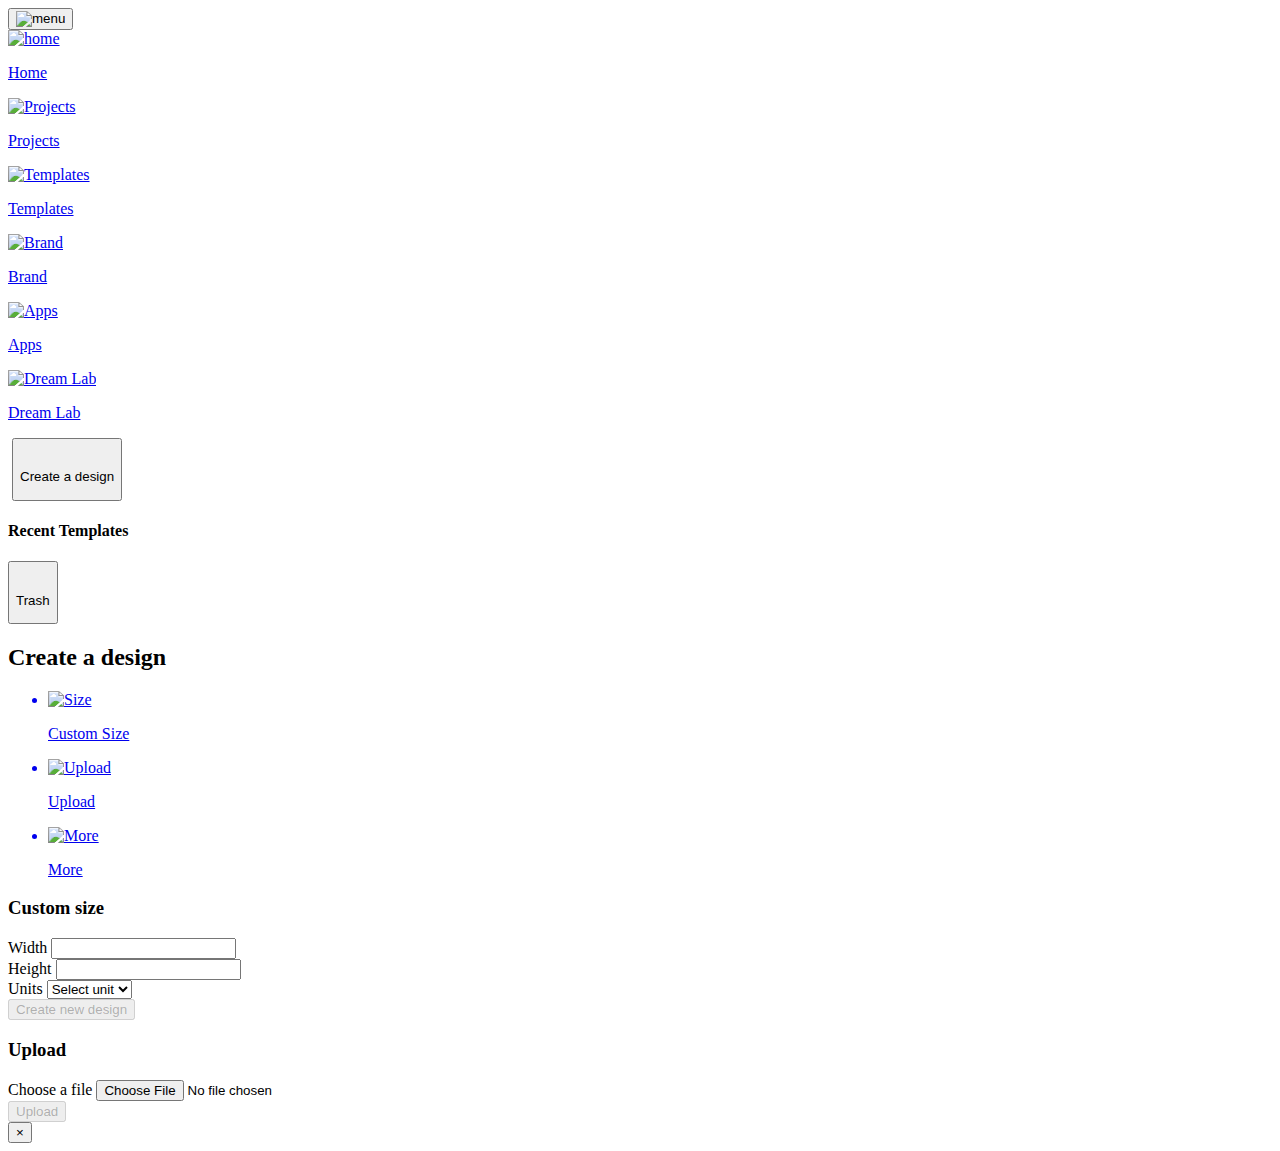
==== app/templates/Index.html @ d5574eb1 "Merge pull request #2 from Shrujal-Undhad/Main" ====
<!DOCTYPE html>
<html lang="en">
<head>
    <meta charset="UTF-8">
    <meta name="viewport" content="width=device-width, initial-scale=1.0">
    <title>Comnet Image Editor</title>
    <link rel="stylesheet" href="/ImageEditor/app/static/css/index.css">
    <link rel="preconnect" href="https://fonts.googleapis.com">
<link rel="preconnect" href="https://fonts.gstatic.com" crossorigin>
<link href="https://fonts.googleapis.com/css2?family=Roboto:ital,wght@0,100;0,300;0,400;0,500;0,700;0,900;1,100;1,300;1,400;1,500;1,700;1,900&display=swap" rel="stylesheet">
<script src="/ImageEditor/app/static/js/popup.js" defer></script>
</head>
<body>
    <div class="sidebar">
        <div class="header">
            <button>
                <img src="/ImageEditor/app/static/icons/menu.svg" alt="menu">
            </button>
        </div>
    
        <div class="sidebar-list">
            <div class="sidebar-item">
                <a href="https://www.google.com/">
                    <img src="/ImageEditor/app/static/icons/home.svg" alt="home">
                    <p>Home</p>
                </a>
            </div>
            <div class="sidebar-item">
                <a href="https://www.google.com/">
                    <img src="/ImageEditor/app/static/icons/folder.svg" alt="Projects">
                    <p>Projects</p>
                </a>
            </div>
            <div class="sidebar-item">
                <a href="https://www.google.com/">
                    <img  src="/ImageEditor/app/static/icons/layout.svg" alt="Templates">
                    <p>Templates</p>
                </a>
            </div>
            <div class="sidebar-item">
                <a href="https://www.google.com/">
                    <img src="/ImageEditor/app/static/icons/brand.svg" alt="Brand">
                    <p>Brand</p>
                </a>
            </div>
            <div class="sidebar-item">
                <a href="https://www.google.com/">
                    <img src="/ImageEditor/app/static/icons/ui-design.svg" alt="Apps">
                    <p>Apps</p>
                </a>
            </div>
            <div class="sidebar-item">
                <a href="https://www.google.com/">
                    <img src="/ImageEditor/app/static/icons/flask.svg" alt="Dream Lab">
                    <p>Dream Lab</p>
                </a>
            </div>
        </div>
    </div>
    
    <div class="middlebar">
        <div class="middlebar-header">
            <img src="/ImageEditor/app/static/logo/8439b51bb7a19f6e65ce1064bc37c197.svg" alt="">
            <button data-modal-target="#popup">
                <img style="width: 35px; display: inline;" src="/ImageEditor/app/static/icons/add_circle_24dp_E3E3E3_FILL0_wght400_GRAD0_opsz24.svg" alt="">
                <p>Create a design</p>
            </button>
        </div>
        <div class="recent">
            <div class="middlebar-recent">
                <h4>Recent Templates</h4>
            </div>
        </div>
        <div class="trash">
            <button>
                <img src="/ImageEditor/app/static/icons/delete_24dp_E3E3E3_FILL0_wght400_GRAD0_opsz24.svg" alt="">
                <p>Trash</p>
            </button>
            
        </div>
    </div>

    <div class="popup" id="popup">
        <div class="popup-sidebar">
            <div class="popup-sidebar-header">
                <h2>Create a design</h2>
            </div>
            <div class="popup-sidebar-main">
                <a href="#">
                    <ul>
                        <li data-target="#custom-size-content" >
                            <img src="/ImageEditor/app/static/icons/fit_page_24dp_E3E3E3_FILL0_wght400_GRAD0_opsz24.svg" alt="Size">
                            <p>Custom Size</p>
                        </li>
                        <li>
                            <img src="/ImageEditor/app/static/icons/upload_file_24dp_E3E3E3_FILL0_wght400_GRAD0_opsz24.svg" alt="Upload">
                            <p>Upload</p>
                        </li>
                        <li>
                            <img src="/ImageEditor/app/static/icons/more_horiz_24dp_E3E3E3_FILL0_wght400_GRAD0_opsz24.svg" alt="More">
                            <p>More</p>
                        </li>
                    </ul>
                </a>
            </div>
        </div>
        <div class="popup-main">
            <div class="popup-main-header">

                <div id="custom-size-content" class="custom-size-container hidden">
                    <h3>Custom size</h3>
                    <form class="custom-size-form" id="customSizeForm">
                        <div class="input-group">
                            <label for="width">Width</label>
                            <input type="number" id="width" name="width" placeholder="" required>
                        </div>
                
                        <div class="input-group">
                            <label for="height">Height</label>
                            <input type="number" id="height" name="height" placeholder="" required>
                        </div>
                
                        <div class="input-group">
                            <label for="units">Units</label>
                            <select id="units" name="units" required>
                                <option value="" disabled selected>Select unit</option>
                                <option value="px">px</option>
                                <option value="cm">cm</option>
                                <option value="in">in</option>
                            </select>
                        </div>
                
                        <button type="submit" class="submit-button" id="createButton" disabled>Create new design</button>
                    </form>
                </div>
                
                <div class="upload-container hidden">
                    <h3>Upload</h3>
                    <form action="">
                        <div class="input-group">
                            <label for="file">Choose a file</label>
                            <input type="file" id="file" name="file" required>
                        </div>
                
                        <button type="submit" class="submit-button" id="uploadButton" disabled>Upload</button>
                        
                    </form>
                </div>
                
            </div>
        </div>
        <div class="popup-end">
            <button data-close-button class="close-button">&times;</button>
        </div>
        
    </div>
    <div  id="overlay"></div>

    <div class="main">
        <div class="main-header">
            
        </div>
    </div>
</body>
</html>
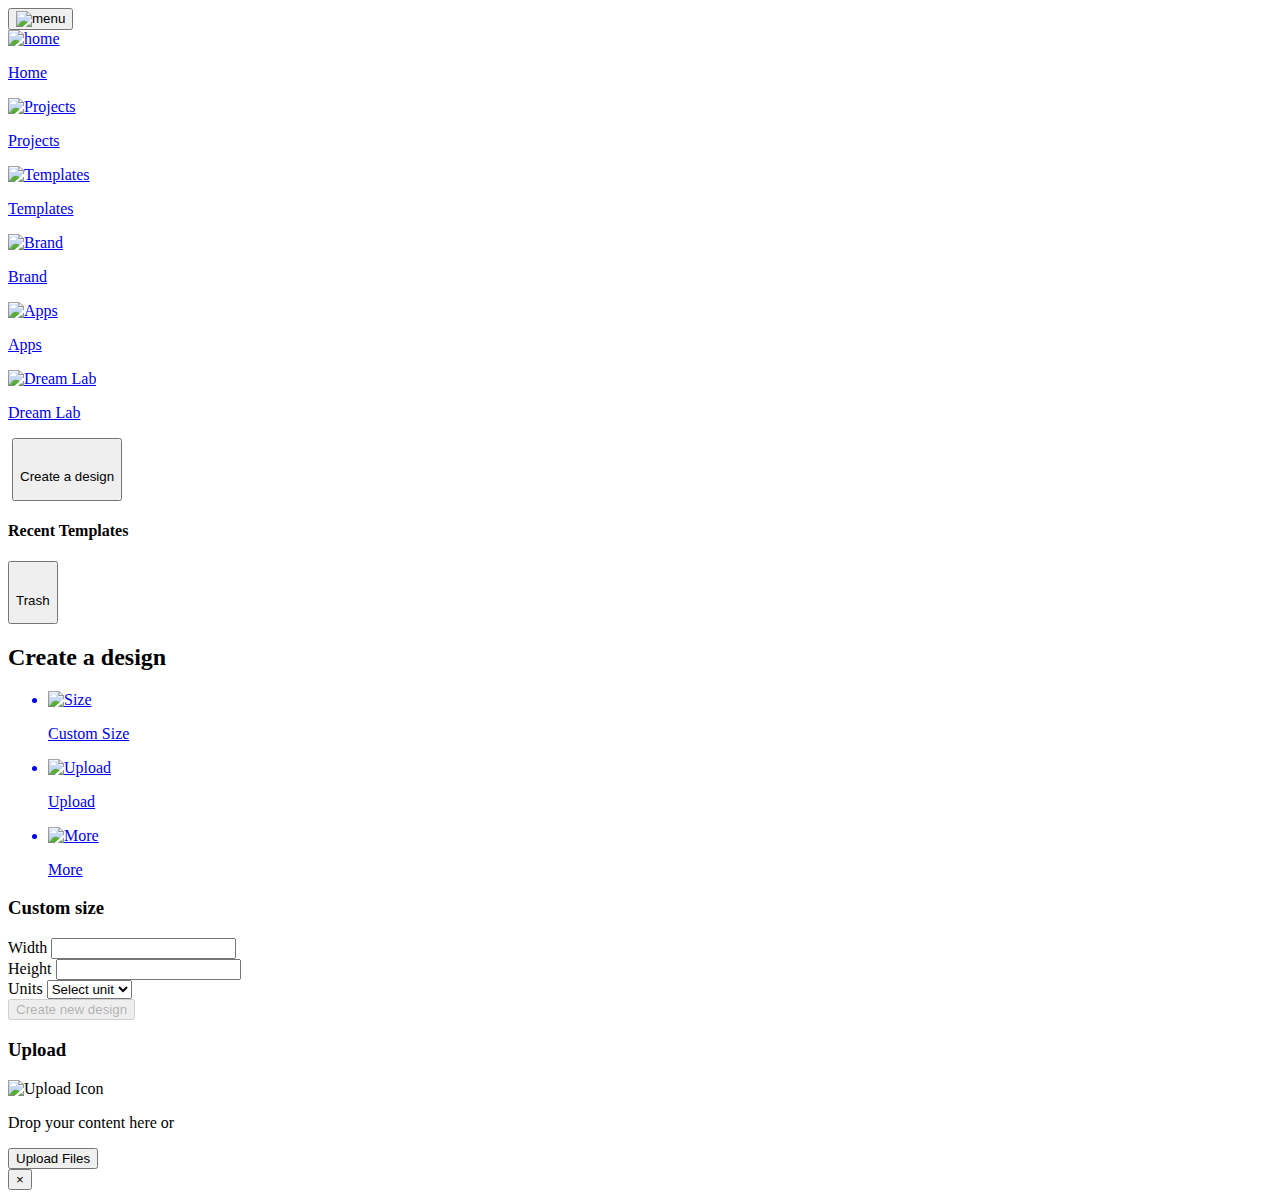
==== commit 1797f603: "Merge pull request #4 from Shrujal-Undhad/Main" ====
--- a/app/templates/Index.html
+++ b/app/templates/Index.html
@@ -6,9 +6,9 @@
     <title>Comnet Image Editor</title>
     <link rel="stylesheet" href="/ImageEditor/app/static/css/index.css">
     <link rel="preconnect" href="https://fonts.googleapis.com">
-<link rel="preconnect" href="https://fonts.gstatic.com" crossorigin>
-<link href="https://fonts.googleapis.com/css2?family=Roboto:ital,wght@0,100;0,300;0,400;0,500;0,700;0,900;1,100;1,300;1,400;1,500;1,700;1,900&display=swap" rel="stylesheet">
-<script src="/ImageEditor/app/static/js/popup.js" defer></script>
+    <link rel="preconnect" href="https://fonts.gstatic.com" crossorigin>
+    <link href="https://fonts.googleapis.com/css2?family=Roboto:ital,wght@0,100;0,300;0,400;0,500;0,700;0,900;1,100;1,300;1,400;1,500;1,700;1,900&display=swap" rel="stylesheet">
+    <script src="/ImageEditor/app/static/js/popup.js" defer></script>
 </head>
 <body>
     <div class="sidebar">
@@ -109,7 +109,7 @@
 
                 <div id="custom-size-content" class="custom-size-container hidden">
                     <h3>Custom size</h3>
-                    <form class="custom-size-form" id="customSizeForm">
+                    <form class="custom-size-form" id="customSizeForm" action="editor.html" method="get">
                         <div class="input-group">
                             <label for="width">Width</label>
                             <input type="number" id="width" name="width" placeholder="" required>
@@ -134,17 +134,14 @@
                     </form>
                 </div>
                 
-                <div class="upload-container hidden">
-                    <h3>Upload</h3>
-                    <form action="">
-                        <div class="input-group">
-                            <label for="file">Choose a file</label>
-                            <input type="file" id="file" name="file" required>
-                        </div>
-                
-                        <button type="submit" class="submit-button" id="uploadButton" disabled>Upload</button>
-                        
-                    </form>
+                <div class="upload-container">
+                    <h3 class="upload-title">Upload</h3>
+                    <div class="upload-box" id="uploadBox">
+                        <input type="file" id="fileInput" name="files" accept="image/*" multiple hidden>
+                        <img src="/ImageEditor/app/static/icons/upload_icon.webp" width="60" height="60" alt="Upload Icon" class="upload-icon">
+                        <p class="upload-text">Drop your content here or</p>
+                        <button type="button" class="upload-btn" id="uploadBtn">Upload Files</button>
+                    </div>
                 </div>
                 
             </div>
